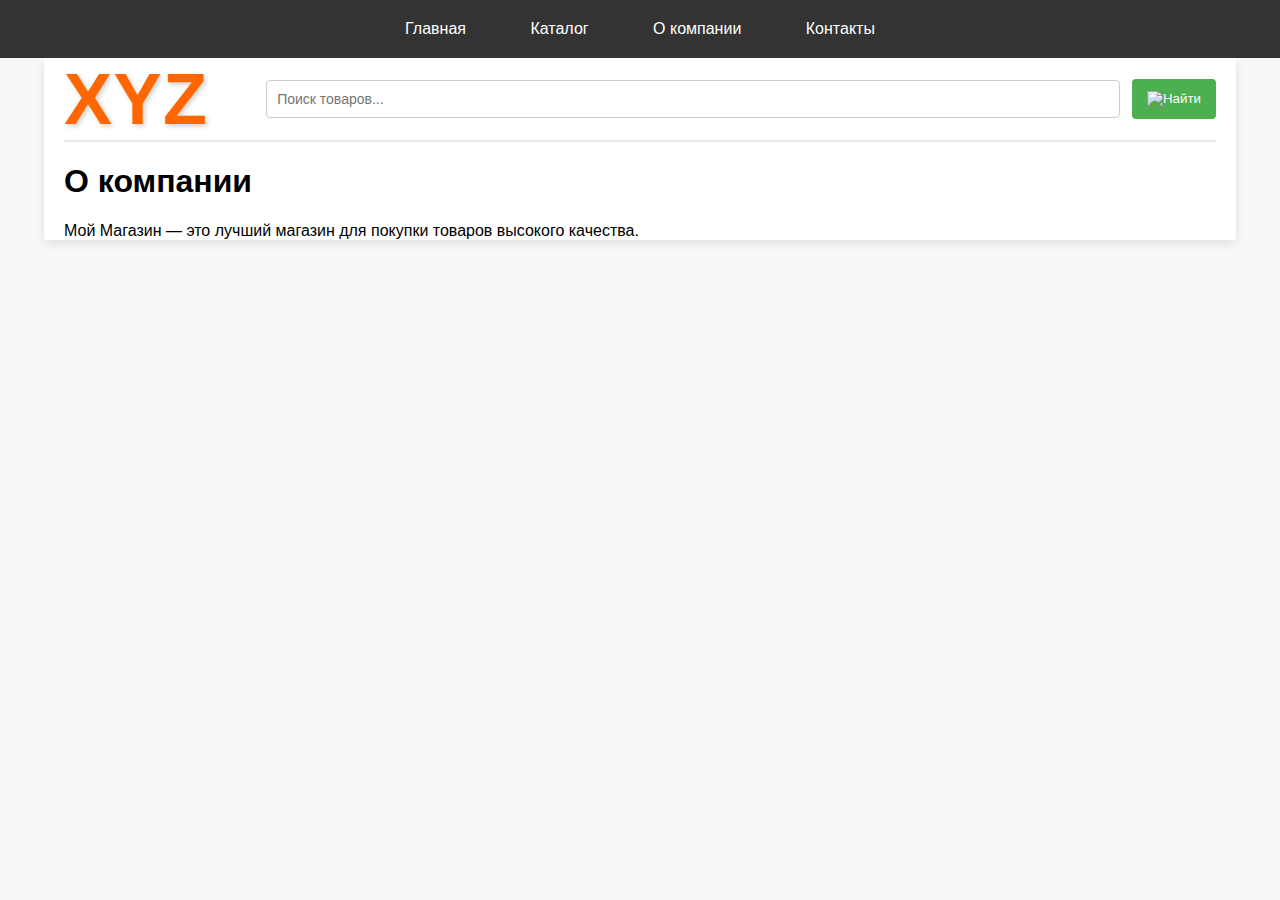
==== about.html @ 14474260 "first commit" ====
<!DOCTYPE html>
<html lang="ru">
<head>
    <meta charset="UTF-8">
    <meta name="viewport" content="width=device-width, initial-scale=1.0">
    <link href="style.css" type="text/css" rel="stylesheet">
    <title>О компании — Мой Магазин</title>
</head>
<body>
    <nav>
        <ul class="nav-menu">
            <li><a href="index.html">Главная</a></li>
            <li><a href="catalog.html">Каталог</a></li>
            <li><a href="about.html">О компании</a></li>
            <li><a href="contacts.html">Контакты</a></li>
        </ul>
    </nav>




<div class="container">
    <header>
        <a href="index.html" class="logo">XYZ</a>
        <input type="text" class="search-bar" placeholder="Поиск товаров...">
        <button class="search-btn">
            <img src="search-icon.png" alt="Найти" class="search-icon">
        </button>
    </header>
    <h1>О компании</h1>
    <p>Мой Магазин — это лучший магазин для покупки товаров высокого качества.</p>
    <!-- Подробная информация о компании -->
</div>

</body>
</html>
---- style.css ----
/* Общие стили для страницы */
body {
    background-color: #f8f8f8;
    font-family: 'Roboto', sans-serif;
    margin: 0;
    padding: 0;
}

.container {
    width: 90%;
    margin: 0 auto;
    padding: 0 20px;
    background-color: #fff;
    box-shadow: 0px 4px 10px rgba(0, 0, 0, 0.1);
}

/* Верхний баннер с логотипом и поисковой строкой */
header {
    display: flex;
    justify-content: flex-start;  /* Выравниваем элементы по началу */
    align-items: center;
    border-bottom: 2px solid #eaeaea;
}
/* Название сайта (логотип) */
/* Название сайта (логотип) как кнопка */
.logo {
    font-size: 72px;
    font-weight: bold;
    color: #ff6600;
    text-transform: uppercase;
    letter-spacing: 1.5px;
    text-shadow: 2px 2px 5px rgba(0, 0, 0, 0.2);
    text-decoration: none;
    margin-right: 5%;  /* Промежуток справа от логотипа */
}


.logo:hover {
    color: #e65c00;          /* Изменение цвета при наведении */
    text-shadow: 2px 2px 10px rgba(0, 0, 0, 0.3);  /* Легкая тень при наведении */
}


/* Поисковая строка */
.search-bar {
    flex-grow: 1;  /* Заставляем поисковую строку растягиваться */
    padding: 10px;
    font-size: 14px;
    border: 1px solid #ccc;
    border-radius: 4px;
    margin-right: 1%  /* Промежуток справа от поисковой строки */
}

/* Кнопка поиска */
.search-btn {
    padding: 12px 15px;
    background-color: #4CAF50;
    color: white;
    border: none;
    border-radius: 4px;
    cursor: pointer;
}

.search-btn:hover {
    background-color: #45a049;
}

/* Стиль карточки товара */
.product-card {
    margin-top: 20px;
}

/* Название товара */
.product-title {
    font-size: 32px;            /* Увеличенный размер шрифта */
    font-weight: bold;          /* Жирный шрифт */
    color: #333333;             /* Темный цвет для контраста */
    text-transform: uppercase;  /* Преобразование текста в верхний регистр */
    letter-spacing: 2px;        /* Пространство между буквами */
    text-align: left;         /* Выравнивание по центру */
    text-shadow: 2px 2px 5px rgba(0, 0, 0, 0.2); /* Легкая тень для объема */
    margin-bottom: 20px;   
    font-family: 'Roboto', sans-serif;     /* Отступ снизу */
}


/* Сетка для изображения и информации */
.product-info {
    display: flex;
    gap: 20px;
    align-items: flex-start; /* Выравнивание изображение и текста по верхнему краю */
}

/* Изображение товара: сохранение пропорций */
.product-image {
      /* Максимальная ширина изображения */
    width: 38%;       /* Изображение будет адаптивным и занимать всю доступную ширину */
    height: auto;      /* Автоматическая высота для сохранения пропорций */
    object-fit: contain; /* Гарантирует, что изображение будет вписано в блок, сохраняя пропорции */
    border-radius: 10px;
}

.product-details {
    flex-grow: 1;
}

h2 {
    font-size: 18px;
    font-weight: 400;
    color: #000;
    background-color: #eaeaea;
    padding: 10px;
    margin-bottom: 10px;
    font-family: 'Roboto', sans-serif;
}

/* Краткое описание */
.short-description {
    color: #707070;
    font-size: 14px;
    line-height: 16px;
    margin-bottom: 20px;
    font-family: 'Roboto', sans-serif;
}

/* Подробное описание товара */
.detailed-description {
    color: #484343;
    font-size: 16px;
    line-height: 24px;
    text-align: left;
    margin-bottom: 20px;
    font-family: 'Roboto', sans-serif;
}

/* Характеристики товара */
.features-list {
    list-style-type: none;
    padding-left: 0;
}

.features-list li {
    margin-bottom: 10px;
}

.features-list img {
    width: 16px;
    height: 16px;
    vertical-align: middle;
    margin-right: 10px;
}

/* Кнопка "Купить" */
.buy-btn {
    display: inline-block;
    background-color: #ff6600;
    color: white;
    padding: 12px 20px;
    font-size: 16px;
    border: none;
    border-radius: 4px;
    cursor: pointer;
    font-family: 'Roboto', sans-serif;
}

.buy-btn:hover {
    background-color: #e65c00;
}

/* Стиль футера */
.footer-text {
    text-align: center;
    color: #707070;
    font-size: 12px;
    margin-top: 20px;
    padding: 10px 0;
    border-top: 1px solid #eaeaea;
    font-family: 'Roboto', sans-serif;
}

/* Стили для навигационного меню */
nav {
    background-color: #333;
    padding: 10px 0;
    text-align: center;
}

.nav-menu {
    list-style-type: none;
    margin: 0;
    padding: 0;
}

.nav-menu li {
    display: inline-block;
    margin: 0 15px;
}

.nav-menu li a {
    color: #ffffff;
    text-decoration: none;
    font-size: 16px;
    font-weight: 400;
    padding: 10px 15px;
    display: inline-block;
    border-radius: 4px;
}

.nav-menu li a:hover {
    background-color: #ff6600;
    color: #ffffff;
}
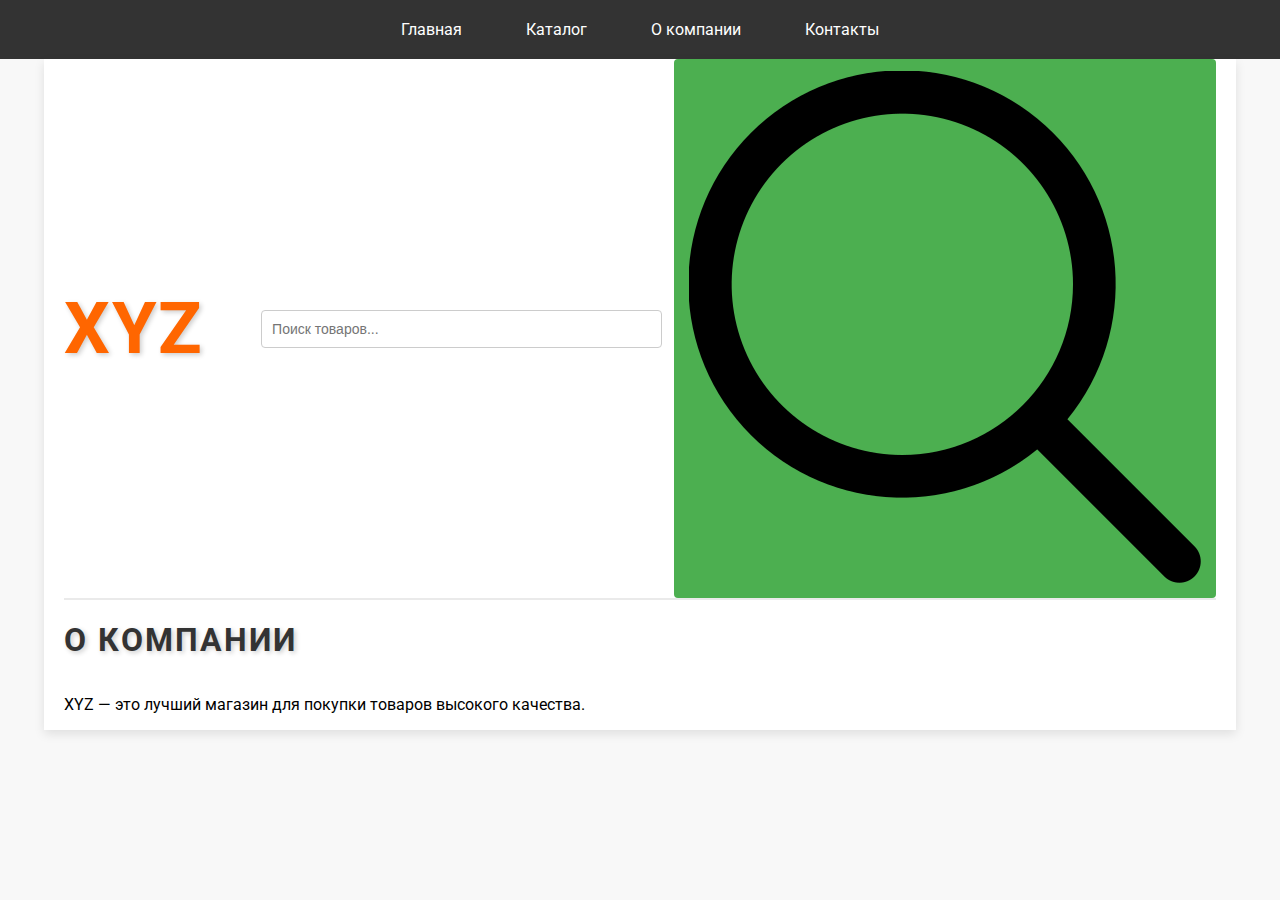
==== commit 3748f2ad: "add site_icon" ====
--- a/about.html
+++ b/about.html
@@ -3,8 +3,10 @@
 <head>
     <meta charset="UTF-8">
     <meta name="viewport" content="width=device-width, initial-scale=1.0">
+    <link href="https://fonts.googleapis.com/css2?family=Roboto:wght@400;700&display=swap" rel="stylesheet">
     <link href="style.css" type="text/css" rel="stylesheet">
-    <title>О компании — Мой Магазин</title>
+    <link rel="icon" type="image/png" href="Images/shop.png">
+    <title>О компании — XYZ</title>
 </head>
 <body>
     <nav>
@@ -24,12 +26,16 @@
         <a href="index.html" class="logo">XYZ</a>
         <input type="text" class="search-bar" placeholder="Поиск товаров...">
         <button class="search-btn">
-            <img src="search-icon.png" alt="Найти" class="search-icon">
+            <img src="Images/search.png" alt="Найти" class="search-icon">
         </button>
     </header>
-    <h1>О компании</h1>
-    <p>Мой Магазин — это лучший магазин для покупки товаров высокого качества.</p>
+    <div class="product-card">
+    <h1 class="product-title">О компании</h1>
+    <div class="product-info">
+    <p>XYZ — это лучший магазин для покупки товаров высокого качества.</p>
     <!-- Подробная информация о компании -->
+    </div>
+</div>
 </div>
 
 </body>
